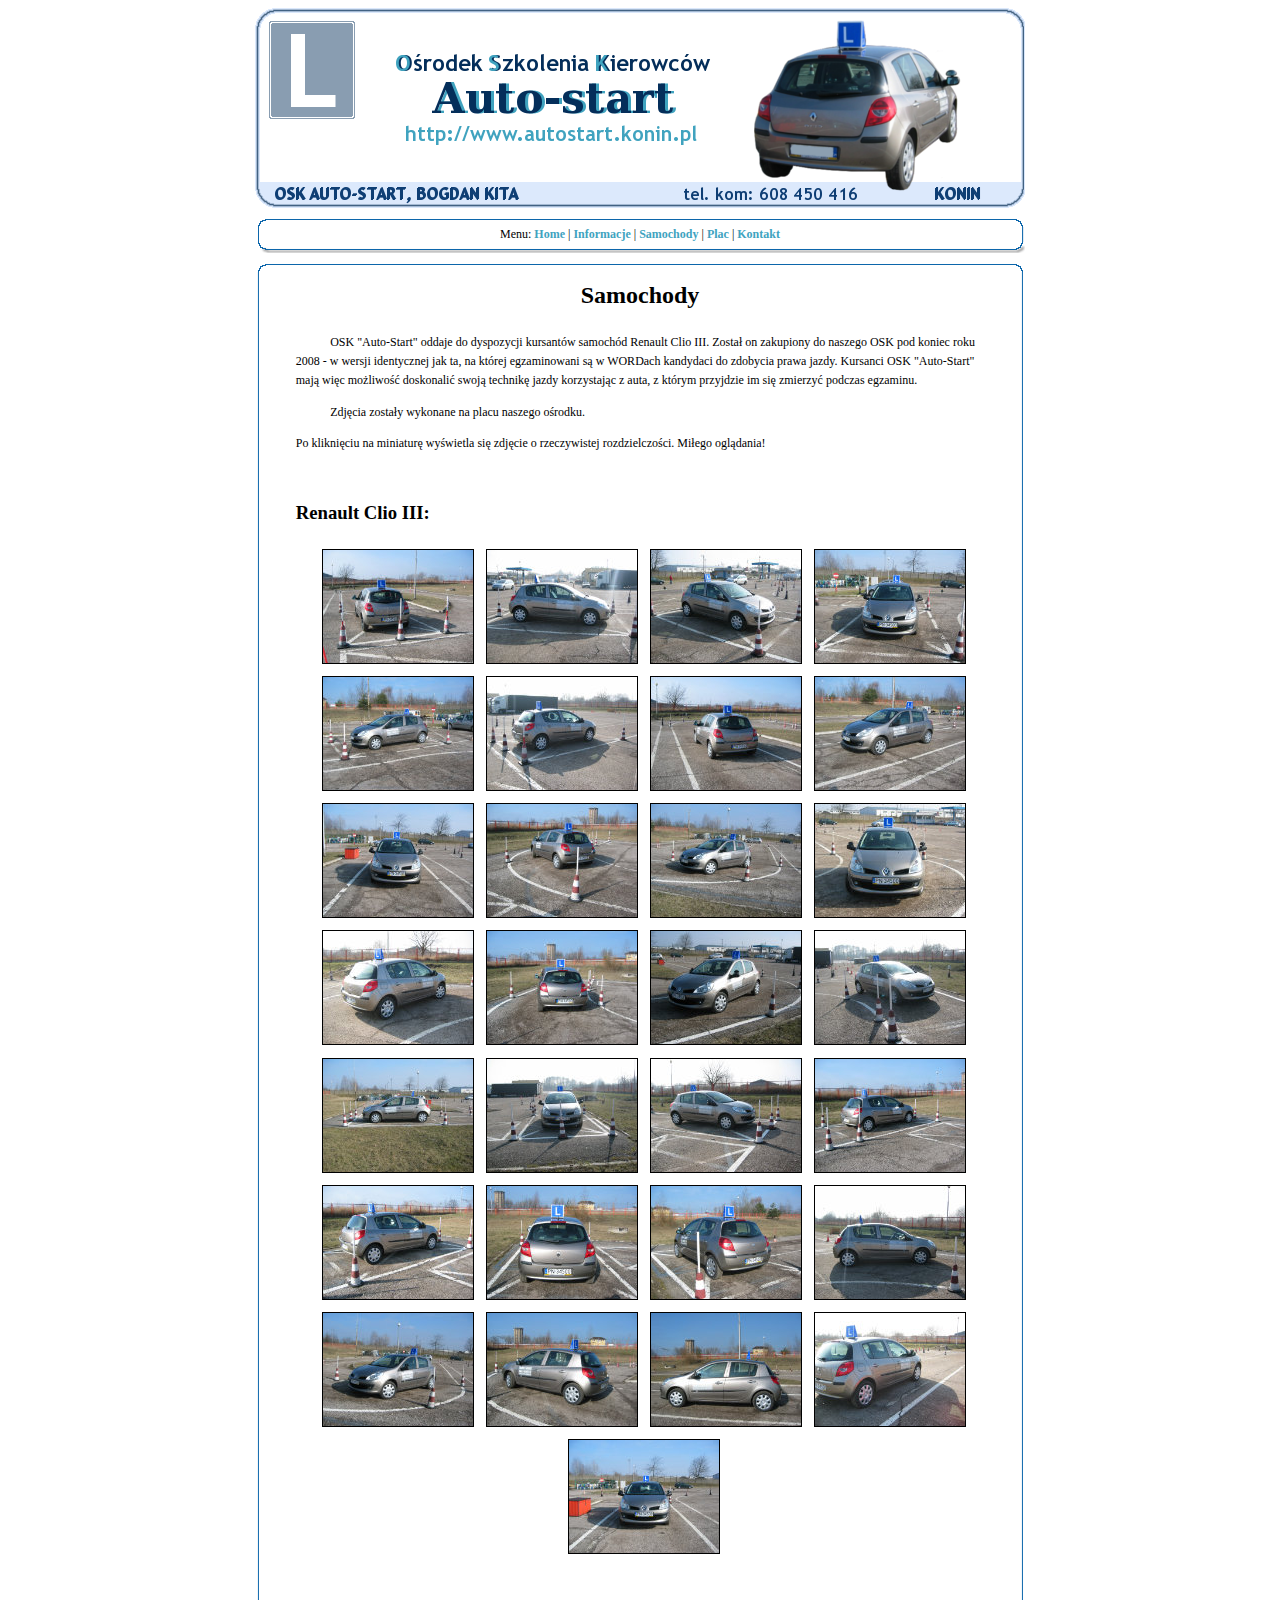
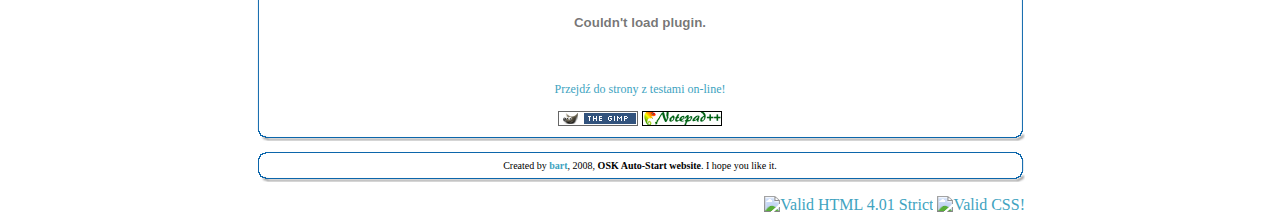
==== auto.html @ 83e27fe6 "Initial commit" ====
<!DOCTYPE HTML PUBLIC "-//W3C//DTD HTML 4.01//EN">
<html>
<head>
<meta http-equiv="content-type" content="text/html; charset=UTF-8">
<meta name="Keywords" content="OSK Auto-start autostart auto start Bogdan Kita Konin Nauka jazdy kurs kursy nauki ośrodek szkolenia kierowców">
<meta name="Description" content="Ośrodek Szkolenia Kierowców Auto-start zaprasza przyszłych kierowców! Tutaj znajdziesz informacje nt. naszych samochodów.">
<link rel="stylesheet" type="text/css" href="main.css">

<link rel="stylesheet" href="css/slimbox2.css" type="text/css" media="screen" />
<script type="text/javascript" src="js/jquery.js"></script>
<script type="text/javascript" src="js/slimbox2.js"></script>

<title>OSK AUTO-START | Nauka jazdy | Konin | Samochody</title>
</head>

<body>
<table border=0 width="770" cellpadding=0 cellspacing=0 style="margin: 0 auto;">
<tr><td colspan=3><img alt="img" src="logo.png"></td></tr>
<tr><td colspan=3 class="back-up"></td></tr>
<tr><td class="back-left"></td><td style="font-family:Tahoma;font-size:12px;text-align:center;width:758px">
Menu:
<b><a href="index.html">Home</a></b> |
<b><a href="info.html">Informacje</a></b> |
<b><a href="auto.html">Samochody</a></b> |
<b><a href="plac.html">Plac</a></b> |
<b><a href="kontakt.html">Kontakt</a></b>
</td><td class="back-right"></td></tr>
<tr><td colspan=3 class="back-down"></td></tr>
<tr><td colspan=3 class="back-up"></td></tr>
<tr><td class="back-left"></td><td style="width:758px">

<div style="text-align:center">
<p style="font-size:24px;margin-top:10px"><b>Samochody</b></p>
</div>

<div style="font-family:verdana;line-height:120%;margin-left:30px;margin-right:30px">
<p style="text-indent:5%">OSK "Auto-Start" oddaje do dyspozycji kursantów samochód Renault Clio III. Został on zakupiony do naszego OSK pod koniec roku 2008 - w wersji identycznej jak ta, na której egzaminowani są w WORDach kandydaci do zdobycia prawa jazdy. Kursanci OSK "Auto-Start" mają więc możliwość doskonalić swoją technikę jazdy korzystając z auta, z którym przyjdzie im się zmierzyć podczas egzaminu.</p>
<p style="text-indent:5%">Zdjęcia zostały wykonane na placu naszego ośrodku.</p>
<p>Po kliknięciu na miniaturę wyświetla się zdjęcie o rzeczywistej rozdzielczości. Miłego oglądania!</p>

<br><h3>Renault Clio III:</h3>
<div style="text-align:center">
<a href="zdjecia/clio/clio01-normal.jpg" rel="lightbox-clio" title="Renault Clio"><img src="zdjecia/clio/clio01-min.jpg" alt="Samochód" class="photo" width=150 height=113></a>
<a href="zdjecia/clio/clio03-normal.jpg" rel="lightbox-clio" title="Renault Clio"><img src="zdjecia/clio/clio03-min.jpg" alt="Samochód" class="photo" width=150 height=113></a>
<a href="zdjecia/clio/clio04-normal.jpg" rel="lightbox-clio" title="Renault Clio"><img src="zdjecia/clio/clio04-min.jpg" alt="Samochód" class="photo" width=150 height=113></a>
<a href="zdjecia/clio/clio05-normal.jpg" rel="lightbox-clio" title="Renault Clio"><img src="zdjecia/clio/clio05-min.jpg" alt="Samochód" class="photo" width=150 height=113></a>
<a href="zdjecia/clio/clio06-normal.jpg" rel="lightbox-clio" title="Renault Clio"><img src="zdjecia/clio/clio06-min.jpg" alt="Samochód" class="photo" width=150 height=113></a>
<a href="zdjecia/clio/clio07-normal.jpg" rel="lightbox-clio" title="Renault Clio"><img src="zdjecia/clio/clio07-min.jpg" alt="Samochód" class="photo" width=150 height=113></a>
<a href="zdjecia/clio/clio08-normal.jpg" rel="lightbox-clio" title="Renault Clio"><img src="zdjecia/clio/clio08-min.jpg" alt="Samochód" class="photo" width=150 height=113></a>
<a href="zdjecia/clio/clio09-normal.jpg" rel="lightbox-clio" title="Renault Clio"><img src="zdjecia/clio/clio09-min.jpg" alt="Samochód" class="photo" width=150 height=113></a>
<a href="zdjecia/clio/clio10-normal.jpg" rel="lightbox-clio" title="Renault Clio"><img src="zdjecia/clio/clio10-min.jpg" alt="Samochód" class="photo" width=150 height=113></a>
<a href="zdjecia/clio/clio11-normal.jpg" rel="lightbox-clio" title="Renault Clio"><img src="zdjecia/clio/clio11-min.jpg" alt="Samochód" class="photo" width=150 height=113></a>
<a href="zdjecia/clio/clio12-normal.jpg" rel="lightbox-clio" title="Renault Clio"><img src="zdjecia/clio/clio12-min.jpg" alt="Samochód" class="photo" width=150 height=113></a>
<a href="zdjecia/clio/clio13-normal.jpg" rel="lightbox-clio" title="Renault Clio"><img src="zdjecia/clio/clio13-min.jpg" alt="Samochód" class="photo" width=150 height=113></a>
<a href="zdjecia/clio/clio14-normal.jpg" rel="lightbox-clio" title="Renault Clio"><img src="zdjecia/clio/clio14-min.jpg" alt="Samochód" class="photo" width=150 height=113></a>
<a href="zdjecia/clio/clio15-normal.jpg" rel="lightbox-clio" title="Renault Clio"><img src="zdjecia/clio/clio15-min.jpg" alt="Samochód" class="photo" width=150 height=113></a>
<a href="zdjecia/clio/clio16-normal.jpg" rel="lightbox-clio" title="Renault Clio"><img src="zdjecia/clio/clio16-min.jpg" alt="Samochód" class="photo" width=150 height=113></a>
<a href="zdjecia/clio/clio17-normal.jpg" rel="lightbox-clio" title="Renault Clio"><img src="zdjecia/clio/clio17-min.jpg" alt="Samochód" class="photo" width=150 height=113></a>
<a href="zdjecia/clio/clio18-normal.jpg" rel="lightbox-clio" title="Renault Clio"><img src="zdjecia/clio/clio18-min.jpg" alt="Samochód" class="photo" width=150 height=113></a>
<a href="zdjecia/clio/clio19-normal.jpg" rel="lightbox-clio" title="Renault Clio"><img src="zdjecia/clio/clio19-min.jpg" alt="Samochód" class="photo" width=150 height=113></a>
<a href="zdjecia/clio/clio20-normal.jpg" rel="lightbox-clio" title="Renault Clio"><img src="zdjecia/clio/clio20-min.jpg" alt="Samochód" class="photo" width=150 height=113></a>
<a href="zdjecia/clio/clio21-normal.jpg" rel="lightbox-clio" title="Renault Clio"><img src="zdjecia/clio/clio21-min.jpg" alt="Samochód" class="photo" width=150 height=113></a>
<a href="zdjecia/clio/clio22-normal.jpg" rel="lightbox-clio" title="Renault Clio"><img src="zdjecia/clio/clio22-min.jpg" alt="Samochód" class="photo" width=150 height=113></a>
<a href="zdjecia/clio/clio23-normal.jpg" rel="lightbox-clio" title="Renault Clio"><img src="zdjecia/clio/clio23-min.jpg" alt="Samochód" class="photo" width=150 height=113></a>
<a href="zdjecia/clio/clio24-normal.jpg" rel="lightbox-clio" title="Renault Clio"><img src="zdjecia/clio/clio24-min.jpg" alt="Samochód" class="photo" width=150 height=113></a>
<a href="zdjecia/clio/clio25-normal.jpg" rel="lightbox-clio" title="Renault Clio"><img src="zdjecia/clio/clio25-min.jpg" alt="Samochód" class="photo" width=150 height=113></a>
<a href="zdjecia/clio/clio26-normal.jpg" rel="lightbox-clio" title="Renault Clio"><img src="zdjecia/clio/clio26-min.jpg" alt="Samochód" class="photo" width=150 height=113></a>
<a href="zdjecia/clio/clio27-normal.jpg" rel="lightbox-clio" title="Renault Clio"><img src="zdjecia/clio/clio27-min.jpg" alt="Samochód" class="photo" width=150 height=113></a>
<a href="zdjecia/clio/clio28-normal.jpg" rel="lightbox-clio" title="Renault Clio"><img src="zdjecia/clio/clio28-min.jpg" alt="Samochód" class="photo" width=150 height=113></a>
<a href="zdjecia/clio/clio29-normal.jpg" rel="lightbox-clio" title="Renault Clio"><img src="zdjecia/clio/clio29-min.jpg" alt="Samochód" class="photo" width=150 height=113></a>
<a href="zdjecia/clio/clio30-normal.jpg" rel="lightbox-clio" title="Renault Clio"><img src="zdjecia/clio/clio30-min.jpg" alt="Samochód" class="photo" width=150 height=113></a>
</div>

<br>
<div style="text-align:center">

<!--text used in the movie-->
<!-- saved from url=(0013)about:internet -->
<object classid="clsid:d27cdb6e-ae6d-11cf-96b8-444553540000" codebase="http://fpdownload.macromedia.com/pub/shockwave/cabs/flash/swflash.cab#version=8,0,0,0" width="180" height="90" id="testyonline_180x90" align="middle">
<param name="allowScriptAccess" value="sameDomain" />
<param name="movie" value="testyonline_180x90.swf" /><param name="quality" value="high" /><param name="bgcolor" value="#ffffff" /><embed src="badges/testyonline_180x90.swf" quality="high" bgcolor="#ffffff" width="180" height="90" name="testyonline_180x90" align="middle" allowScriptAccess="sameDomain" type="application/x-shockwave-flash" pluginspage="http://www.macromedia.com/go/getflashplayer" />
</object>
<p><a href="javascript:n=window.open('http://portalnaukijazdy.pl/testy', 'firma' , 'width=900, height=700, left=100, top=10, scrollbars=yes'); void(0);">Przejdź do strony z testami on-line!</a></p>

<a href="http://www.gimp.org"><img src="badges/gimp.png" alt="Get The Gimp, the free and prof. GNU Image Manipulation Program"></a>
<a href="http://notepad-plus.sourceforge.net/"><img src="badges/npp.png" alt="Notepad++"></a>
</div>


</div>
</td><td class="back-right"></td></tr>
<tr><td colspan=3 class="back-down"></td></tr>

<tr><td colspan=3 class="back-up"></td></tr>
<tr>
<td class="back-left"></td><td style="font-family:Tahoma;font-size:10px;width:758px">
<div style="text-align:center">
Created by 
<b><SCRIPT type="text/javascript">
<!-- 
b = "com"; a = "barthand"; c = "gmail"; d="mailto:";
document.write("<a href=\""+d+a+"@"+c+"."+b+"?subject=[OSK Auto-start]\" style=\"color:#40a3bf;font-size:10px\">bart<\/a>"); 
//-->
</SCRIPT></b>, 2008, <b>OSK Auto-Start website</b>. I hope you like it.</div></td><td class="back-right"></td>
</tr>
<tr><td colspan=3 class="back-down"></td></tr>
</table>

<table border=0 width="770" cellpadding=0 cellspacing=0 style="margin: 0 auto;">
<tr><td style="width:50%; text-align:right">
    <a href="http://validator.w3.org">
	<img
        src="http://www.w3.org/Icons/valid-html401"
        alt="Valid HTML 4.01 Strict" height="31" width="88" style="border:0; margin-top:10px"></a>
<!--</td><td style="width:20%; text-align:right">-->
    <a href="http://jigsaw.w3.org/css-validator/">
        <img style="border:0;width:88px;height:31px;margin-top:10px"
            src="http://jigsaw.w3.org/css-validator/images/vcss"
            alt="Valid CSS!">
    </a>
</td></tr>
</table>

</body>
</html>
---- main.css ----
A:link
{ COLOR: #40a3bf; TEXT-DECORATION: none; }
A:visited
{ COLOR: #40a3bf; TEXT-DECORATION: none; }
A:hover
{ COLOR: #40a3bf; TEXT-DECORATION: underline; }
P:not(.cc_message)
{ COLOR: black; font-family:Verdana; font-size:12px; }
td.back-left
{ background-image: url(gfx-left.png); background-position: center; background-repeat: repeat-y; width:11px; }
td.back-right
{ background-image: url(gfx-right.png); background-position: center; background-repeat: repeat-y; width:11px; }
td.back-up
{ background-image: url(gfx-up.png); background-position: bottom; background-repeat: no-repeat; height:15px; }
td.back-down
{ background-image: url(gfx-down.png); background-position: top; background-repeat: no-repeat; height:15px; }
img.photo
{ margin-left:8px; margin-top:8px; border: 1px solid #000000 }
---- css/slimbox2.css ----
/* SLIMBOX */

#lbOverlay {
	position: fixed;
	z-index: 9999;
	left: 0;
	top: 0;
	width: 100%;
	height: 100%;
	background-color: #000;
	cursor: pointer;
}

#lbCenter, #lbBottomContainer {
	position: absolute;
	z-index: 9999;
	overflow: hidden;
	background-color: #fff;
}

.lbLoading {
	background: #fff url(loading.gif) no-repeat center;
}

#lbImage {
	position: absolute;
	left: 0;
	top: 0;
	border: 10px solid #fff;
	background-repeat: no-repeat;
}

#lbPrevLink, #lbNextLink {
	display: block;
	position: absolute;
	top: 0;
	width: 50%;
	outline: none;
}

#lbPrevLink {
	left: 0;
}

#lbPrevLink:hover {
	background: transparent url(prevlabel.gif) no-repeat 0 15%;
}

#lbNextLink {
	right: 0;
}

#lbNextLink:hover {
	background: transparent url(nextlabel.gif) no-repeat 100% 15%;
}

#lbBottom {
	font-family: Verdana, Arial, Geneva, Helvetica, sans-serif;
	font-size: 10px;
	color: #666;
	line-height: 1.4em;
	text-align: left;
	border: 10px solid #fff;
	border-top-style: none;
}

#lbCloseLink {
	display: block;
	float: right;
	width: 66px;
	height: 22px;
	background: transparent url(closelabel.gif) no-repeat center;
	margin: 5px 0;
	outline: none;
}

#lbCaption, #lbNumber {
	margin-right: 71px;
}

#lbCaption {
	font-weight: bold;
}
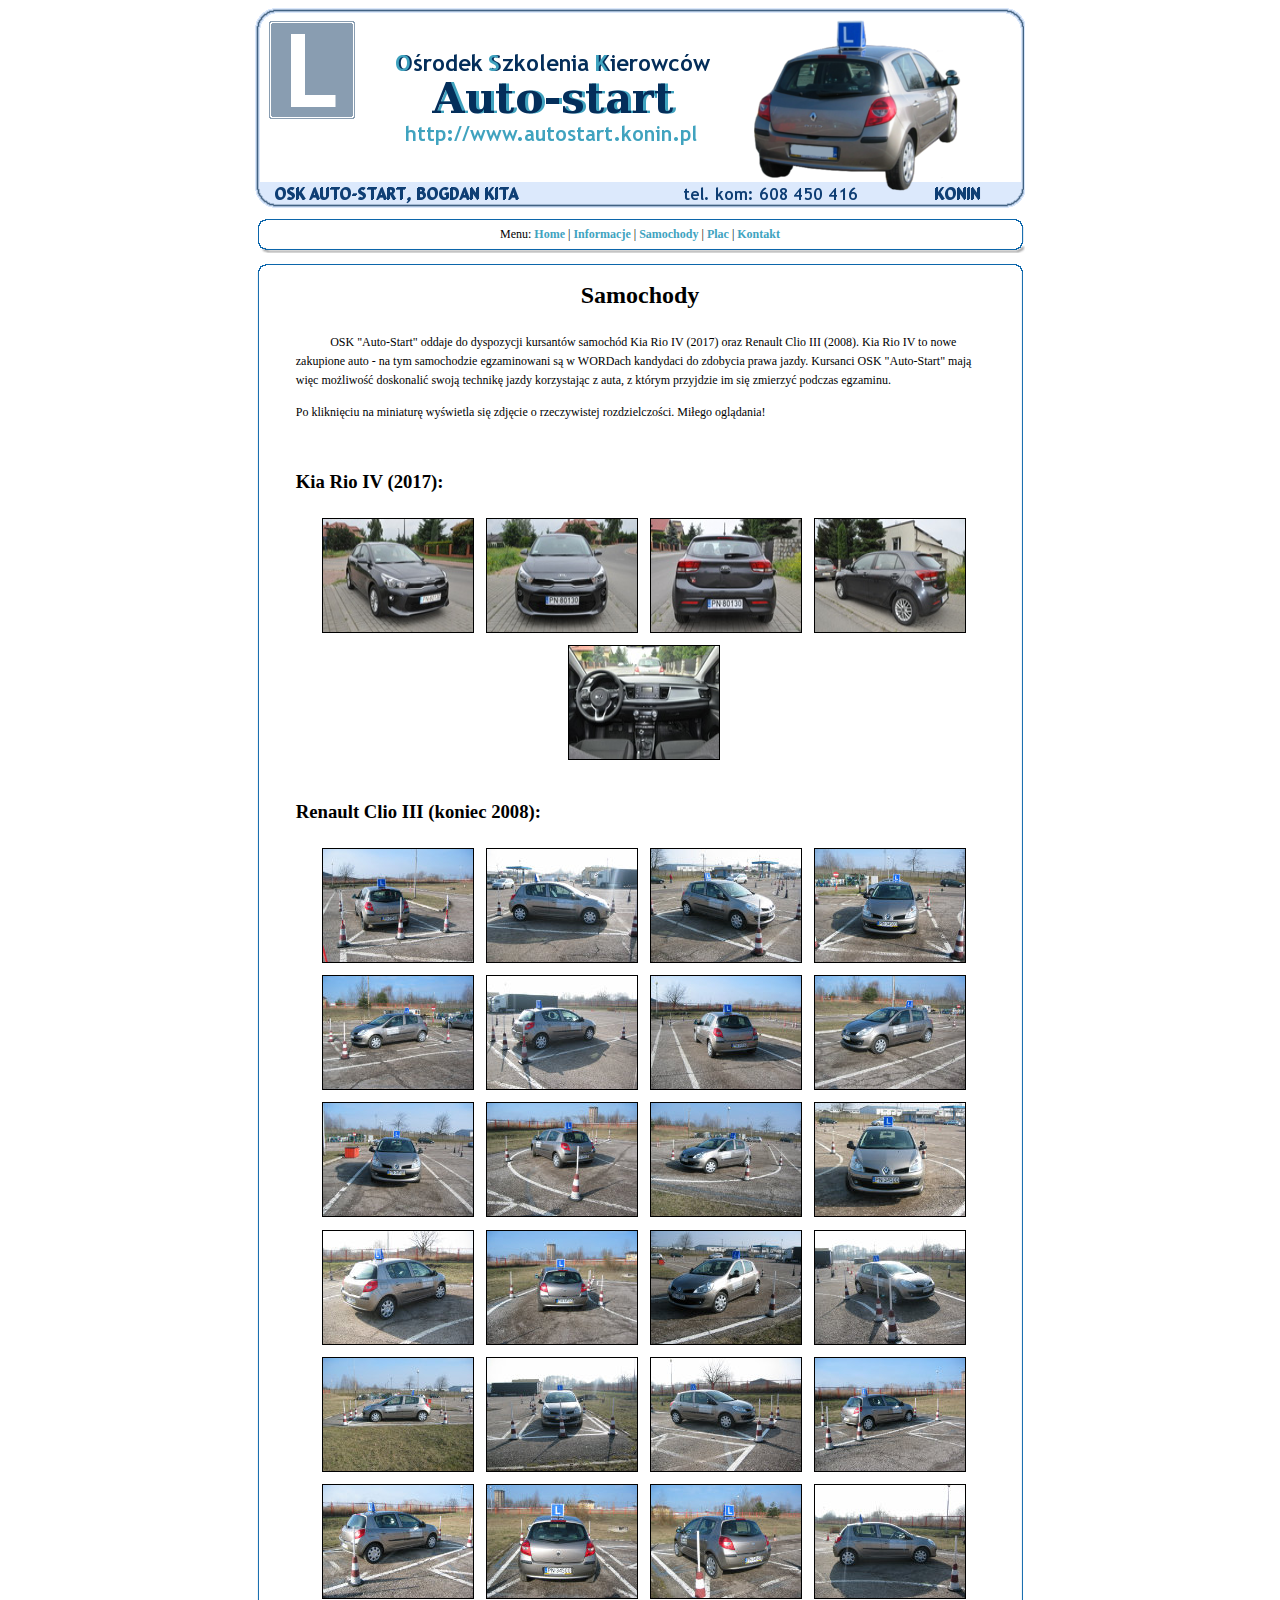
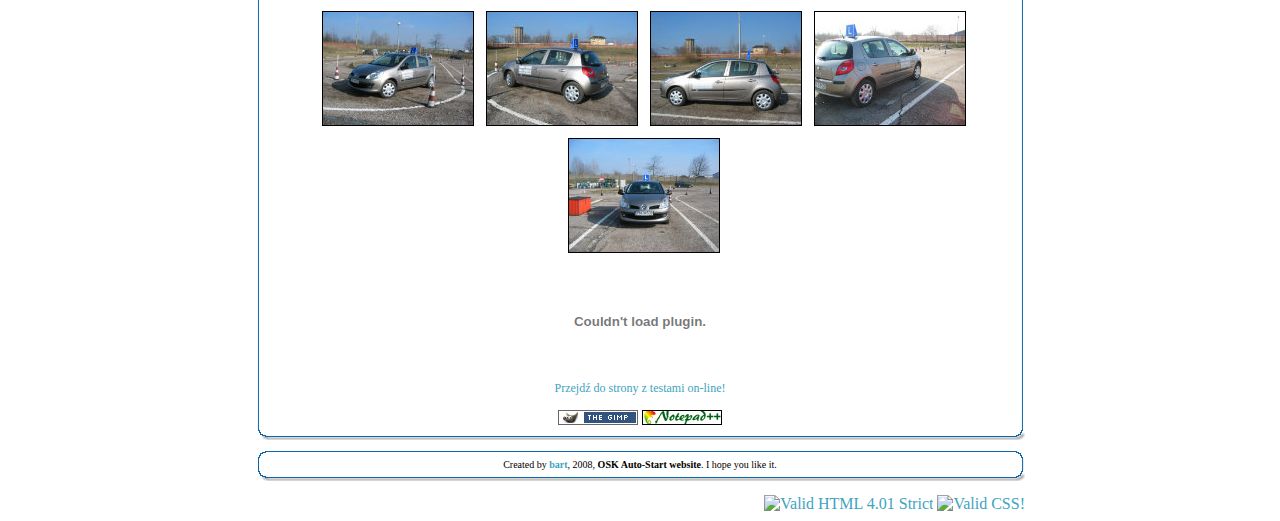
==== commit adad5887: "Kia Rio" ====
--- a/auto.html
+++ b/auto.html
@@ -6,9 +6,7 @@
 <meta name="Description" content="Ośrodek Szkolenia Kierowców Auto-start zaprasza przyszłych kierowców! Tutaj znajdziesz informacje nt. naszych samochodów.">
 <link rel="stylesheet" type="text/css" href="main.css">
 
-<link rel="stylesheet" href="css/slimbox2.css" type="text/css" media="screen" />
 <script type="text/javascript" src="js/jquery.js"></script>
-<script type="text/javascript" src="js/slimbox2.js"></script>
 
 <title>OSK AUTO-START | Nauka jazdy | Konin | Samochody</title>
 </head>
@@ -34,11 +32,19 @@
 </div>
 
 <div style="font-family:verdana;line-height:120%;margin-left:30px;margin-right:30px">
-<p style="text-indent:5%">OSK "Auto-Start" oddaje do dyspozycji kursantów samochód Renault Clio III. Został on zakupiony do naszego OSK pod koniec roku 2008 - w wersji identycznej jak ta, na której egzaminowani są w WORDach kandydaci do zdobycia prawa jazdy. Kursanci OSK "Auto-Start" mają więc możliwość doskonalić swoją technikę jazdy korzystając z auta, z którym przyjdzie im się zmierzyć podczas egzaminu.</p>
-<p style="text-indent:5%">Zdjęcia zostały wykonane na placu naszego ośrodku.</p>
+<p style="text-indent:5%">OSK "Auto-Start" oddaje do dyspozycji kursantów samochód Kia Rio IV (2017) oraz Renault Clio III (2008). Kia Rio IV to nowe zakupione auto - na tym samochodzie egzaminowani są w WORDach kandydaci do zdobycia prawa jazdy. Kursanci OSK "Auto-Start" mają więc możliwość doskonalić swoją technikę jazdy korzystając z auta, z którym przyjdzie im się zmierzyć podczas egzaminu.</p>
 <p>Po kliknięciu na miniaturę wyświetla się zdjęcie o rzeczywistej rozdzielczości. Miłego oglądania!</p>
 
-<br><h3>Renault Clio III:</h3>
+<br><h3>Kia Rio IV (2017):</h3>
+<div style="text-align:center">
+<a href="zdjecia/rio/rio01.jpg" rel="lightbox-clio" title="Renault Clio"><img src="zdjecia/rio/rio01-min.jpg" alt="Samochód" class="photo" width=150 height=113></a>
+<a href="zdjecia/rio/rio02.jpg" rel="lightbox-clio" title="Renault Clio"><img src="zdjecia/rio/rio02-min.jpg" alt="Samochód" class="photo" width=150 height=113></a>
+<a href="zdjecia/rio/rio03.jpg" rel="lightbox-clio" title="Renault Clio"><img src="zdjecia/rio/rio03-min.jpg" alt="Samochód" class="photo" width=150 height=113></a>
+<a href="zdjecia/rio/rio04.jpg" rel="lightbox-clio" title="Renault Clio"><img src="zdjecia/rio/rio04-min.jpg" alt="Samochód" class="photo" width=150 height=113></a>
+<a href="zdjecia/rio/rio05.jpg" rel="lightbox-clio" title="Renault Clio"><img src="zdjecia/rio/rio05-min.jpg" alt="Samochód" class="photo" width=150 height=113></a>
+</div>
+
+<br><h3>Renault Clio III (koniec 2008):</h3>
 <div style="text-align:center">
 <a href="zdjecia/clio/clio01-normal.jpg" rel="lightbox-clio" title="Renault Clio"><img src="zdjecia/clio/clio01-min.jpg" alt="Samochód" class="photo" width=150 height=113></a>
 <a href="zdjecia/clio/clio03-normal.jpg" rel="lightbox-clio" title="Renault Clio"><img src="zdjecia/clio/clio03-min.jpg" alt="Samochód" class="photo" width=150 height=113></a>
